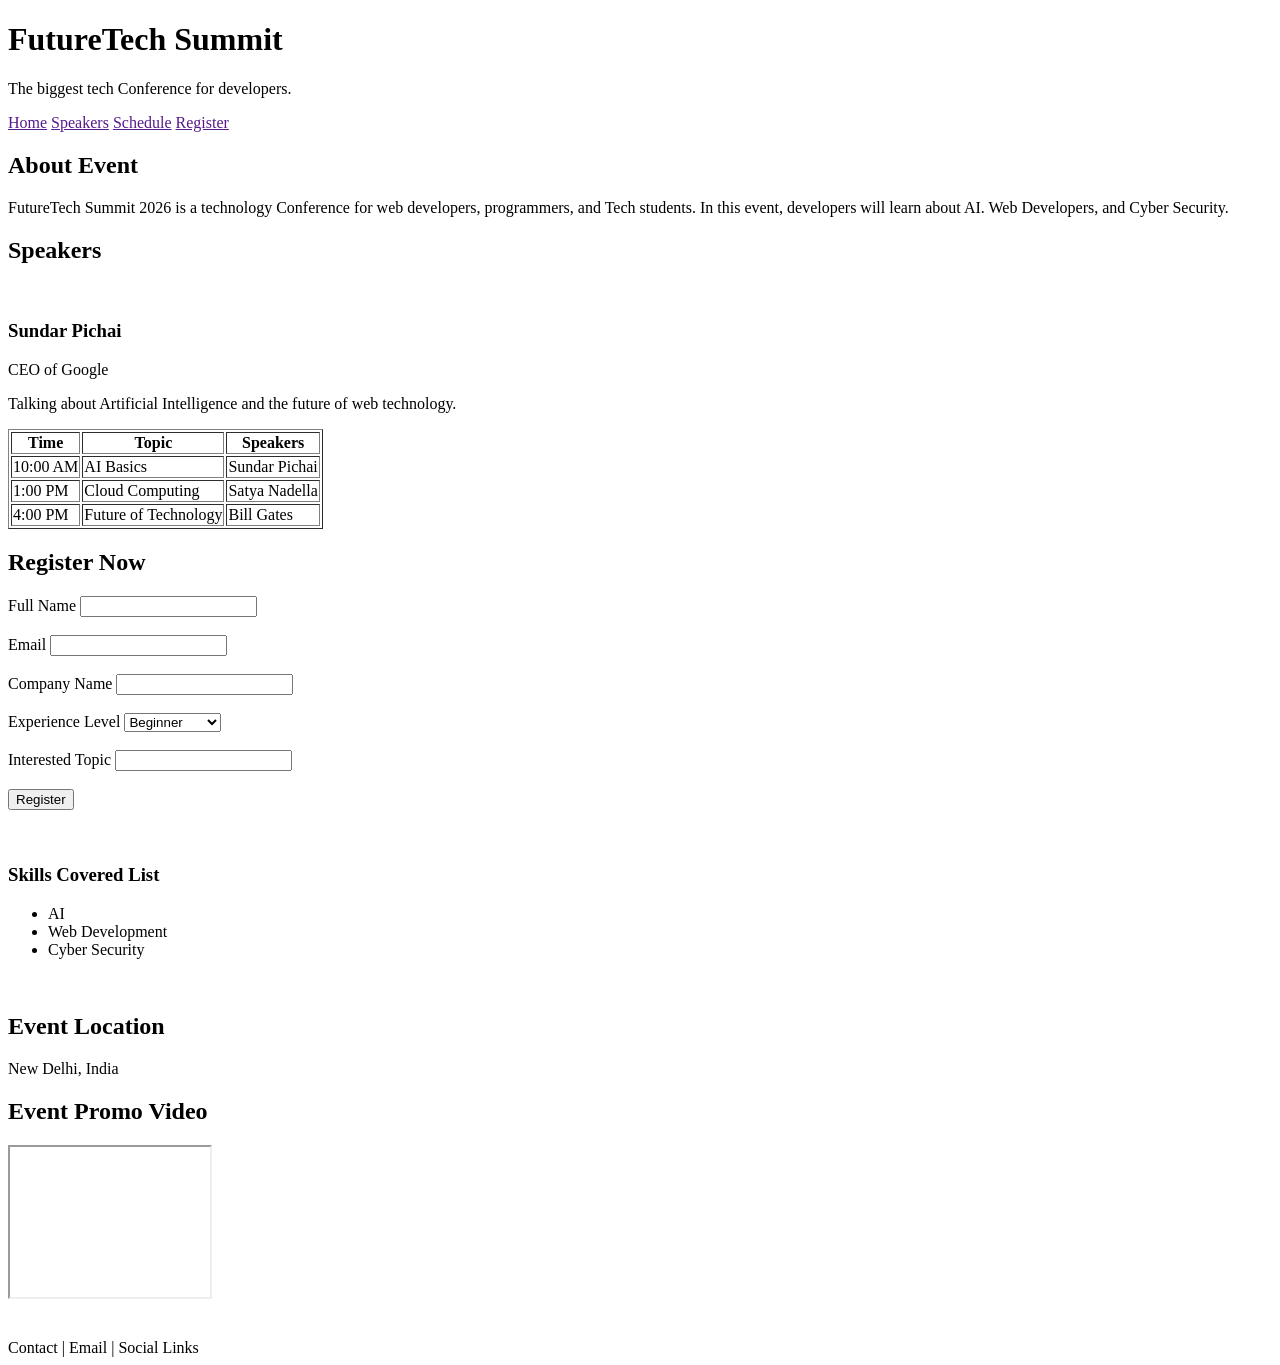
==== index.html @ 1e90d263 "Rename index2.html to index.html" ====
<!DOCTYPE html>
<html lang="en">

<head>
    <meta charset="UTF-8">
    <meta name="viewport" content="width=device-width, initial-scale=1.0">
    <title>Tech Conference Event Website</title>
</head>

<body>
    <header>
        <h1>FutureTech Summit</h1>
        <p>The biggest tech Conference for developers.</p>
    </header>

    <nav>
        <a href="">Home</a>
        <a href="">Speakers</a>
        <a href="">Schedule</a>
        <a href="">Register</a>
    </nav>

    <section>

        <h2>About Event</h2>

        <p>
            FutureTech Summit 2026 is a technology
            Conference
            for web developers, programmers, and Tech
            students.
            In this event, developers will learn about
            AI. Web Developers, and Cyber Security.
        </p>

    </section>


    <section>

        <h2>Speakers</h2>

        <article>

            <img src="download (1).jpg" alt="">

            <h3>Sundar Pichai</h3>

            <p>CEO of Google</p>

            <p>
                Talking about Artificial Intelligence
                and the future of web technology.
            </p>

        </article>

    </section>

    <table border="1">

        <tr>
            <th>Time</th>
            <th>Topic</th>
            <th>Speakers</th>
        </tr>

        <tr>
            <td>10:00 AM</td>
            <td>AI Basics</td>
            <td>Sundar Pichai</td>
        </tr>

        <tr>
            <td>1:00 PM</td>
            <td>Cloud Computing</td>
            <td>Satya Nadella</td>
        </tr>

        <tr>
            <td>4:00 PM</td>
            <td>Future of Technology</td>
            <td>Bill Gates</td>
        </tr>

    </table>

    <section>

        <h2>Register Now</h2>

        <form>

            <label>Full Name</label>
            <input type="text">

            <br><br>

            <label>Email</label>
            <input type="email">

            <br><br>

            <label>Company Name</label>
            <input type="text">

            <br><br>

            <label>Experience Level</label>

            <select>
                <option>Beginner</option>
                <option>Intermediate</option>
                <option>Advanced</option>
            </select>

            <br><br>

            <label>Interested Topic</label>
            <input type="text">

            <br><br>

            <button>Register</button>

        </form>

    </section>

    <br><br>
    <section>
        <h3>Skills Covered List</h3>
        <ul>
            <li>AI</li>
            <li>Web Development</li>
            <li>Cyber Security</li>
        </ul>
    </section>

    <br>

    <section>

        <h2>Event Location</h2>

        <p>New Delhi, India</p>

    </section>

    <section>

        <h2>Event Promo Video</h2>

        <iframe src=https://www.youtube.com/embed/Ke90Tje7VS0 width="200" height="150">
        </iframe>

    </section>

    <br><br>

    <footer>
        Contact | Email | Social Links
    </footer>
</body>

</html>
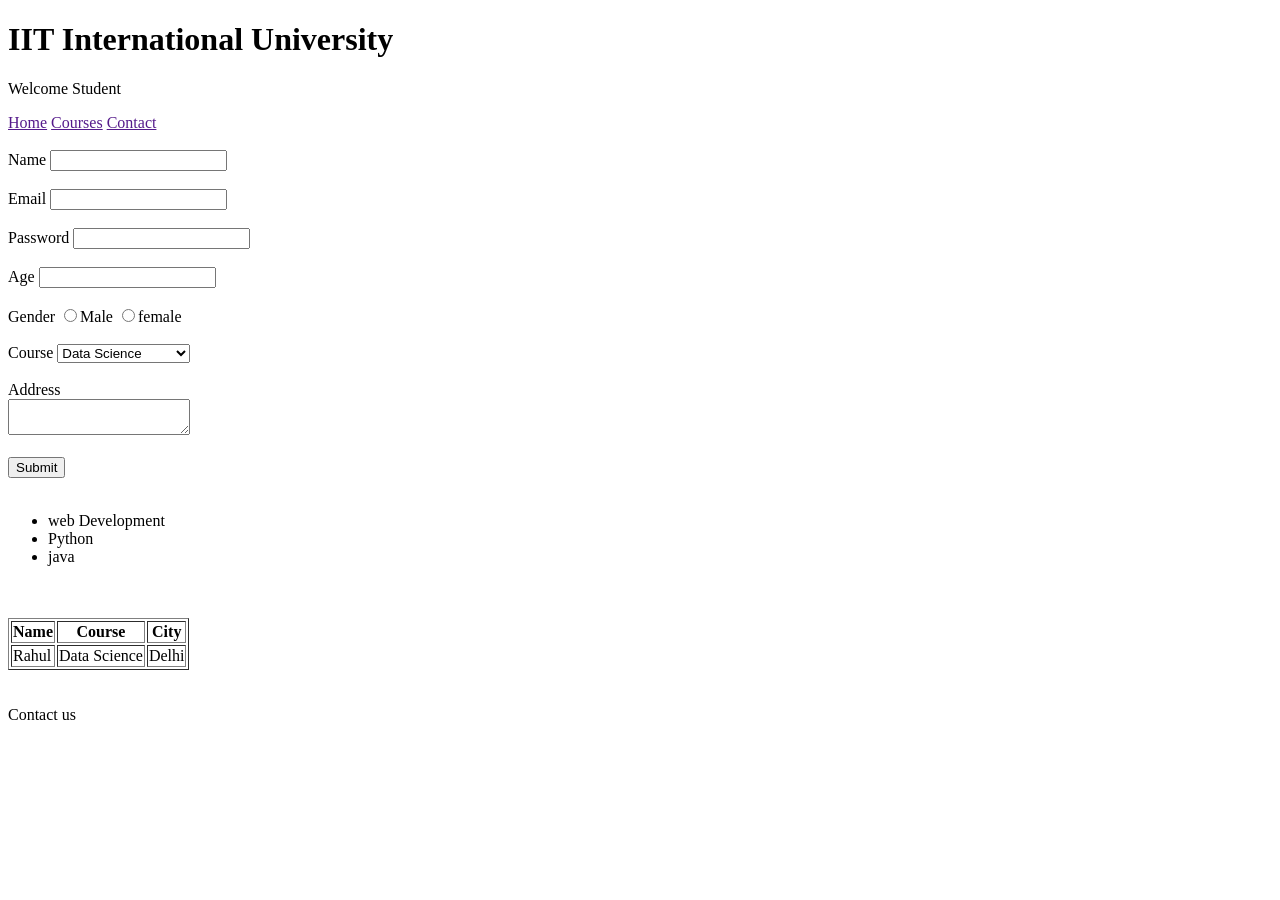
==== commit a70443f8: "Add files via upload" ====
--- a/index.html
+++ b/index.html
@@ -1,166 +1,99 @@
 <!DOCTYPE html>
 <html lang="en">
-
 <head>
     <meta charset="UTF-8">
     <meta name="viewport" content="width=device-width, initial-scale=1.0">
-    <title>Tech Conference Event Website</title>
+    <title>Student Registration Website</title>
 </head>
+    <h1>IIT International University</h1>
+<body>
+    
+    <p>Welcome Student</p>
 
-<body>
-    <header>
-        <h1>FutureTech Summit</h1>
-        <p>The biggest tech Conference for developers.</p>
-    </header>
+    <a href="">Home</a>
+    <a href="">Courses</a>
+    <a href="">Contact</a>
 
-    <nav>
-        <a href="">Home</a>
-        <a href="">Speakers</a>
-        <a href="">Schedule</a>
-        <a href="">Register</a>
-    </nav>
+         <br><br>
 
-    <section>
+    <form>
+        <label>Name</label>
+        <input type="text">
 
-        <h2>About Event</h2>
+        <br><br>
 
-        <p>
-            FutureTech Summit 2026 is a technology
-            Conference
-            for web developers, programmers, and Tech
-            students.
-            In this event, developers will learn about
-            AI. Web Developers, and Cyber Security.
-        </p>
+        <label>Email</label>
+        <input type="text">
 
-    </section>
+         <br><br>
 
+        <label>Password</label>
+        <input type="password">
 
-    <section>
+         <br><br>
 
-        <h2>Speakers</h2>
+         <label>Age</label>
+         <input type="number">
 
-        <article>
+          <br><br>
 
-            <img src="download (1).jpg" alt="">
+          <label>Gender</label>
+          <input type="radio" name="gender" value="male">Male
+           <input type="radio" name="gender" value="female">female
 
-            <h3>Sundar Pichai</h3>
+           <br><br>
 
-            <p>CEO of Google</p>
+           <label>Course</label>
 
-            <p>
-                Talking about Artificial Intelligence
-                and the future of web technology.
-            </p>
-
-        </article>
-
-    </section>
-
-    <table border="1">
-
-        <tr>
-            <th>Time</th>
-            <th>Topic</th>
-            <th>Speakers</th>
-        </tr>
-
-        <tr>
-            <td>10:00 AM</td>
-            <td>AI Basics</td>
-            <td>Sundar Pichai</td>
-        </tr>
-
-        <tr>
-            <td>1:00 PM</td>
-            <td>Cloud Computing</td>
-            <td>Satya Nadella</td>
-        </tr>
-
-        <tr>
-            <td>4:00 PM</td>
-            <td>Future of Technology</td>
-            <td>Bill Gates</td>
-        </tr>
-
-    </table>
-
-    <section>
-
-        <h2>Register Now</h2>
-
-        <form>
-
-            <label>Full Name</label>
-            <input type="text">
+           <select>
+            <option >Data Science</option>
+            <option >M Tech</option>
+            <option >Electronic Ststems</option>
+           </select>
 
             <br><br>
 
-            <label>Email</label>
-            <input type="email">
+            <label>Address</label>  
+            <br> 
+            <textarea></textarea>
+
+             <br><br>
+
+             <button>Submit</button>
+
+             <br><br>
+
+
+            <ul>
+            <li>web Development</li>
+            <li>Python</li>
+            <li>java</li>
+            </ul>
 
             <br><br>
 
-            <label>Company Name</label>
-            <input type="text">
+            <table border="1">
+                <tr>
+                    <th>Name</th>
+                    <th>Course</th>
+                    <th>City</th>
+                </tr>
 
-            <br><br>
+                <tr>
+                    <td>Rahul</td>
+                    <td>Data Science</td>
+                    <td>Delhi</td>
+                </tr>
+            </table>
 
-            <label>Experience Level</label>
-
-            <select>
-                <option>Beginner</option>
-                <option>Intermediate</option>
-                <option>Advanced</option>
-            </select>
-
-            <br><br>
-
-            <label>Interested Topic</label>
-            <input type="text">
-
-            <br><br>
-
-            <button>Register</button>
-
-        </form>
-
-    </section>
-
-    <br><br>
-    <section>
-        <h3>Skills Covered List</h3>
-        <ul>
-            <li>AI</li>
-            <li>Web Development</li>
-            <li>Cyber Security</li>
-        </ul>
-    </section>
-
-    <br>
-
-    <section>
-
-        <h2>Event Location</h2>
-
-        <p>New Delhi, India</p>
-
-    </section>
-
-    <section>
-
-        <h2>Event Promo Video</h2>
-
-        <iframe src=https://www.youtube.com/embed/Ke90Tje7VS0 width="200" height="150">
-        </iframe>
-
-    </section>
+    </form>
 
     <br><br>
 
-    <footer>
-        Contact | Email | Social Links
-    </footer>
+        <footer>
+            Contact us
+        </footer>
+
+
 </body>
-
-</html>
+</html>
